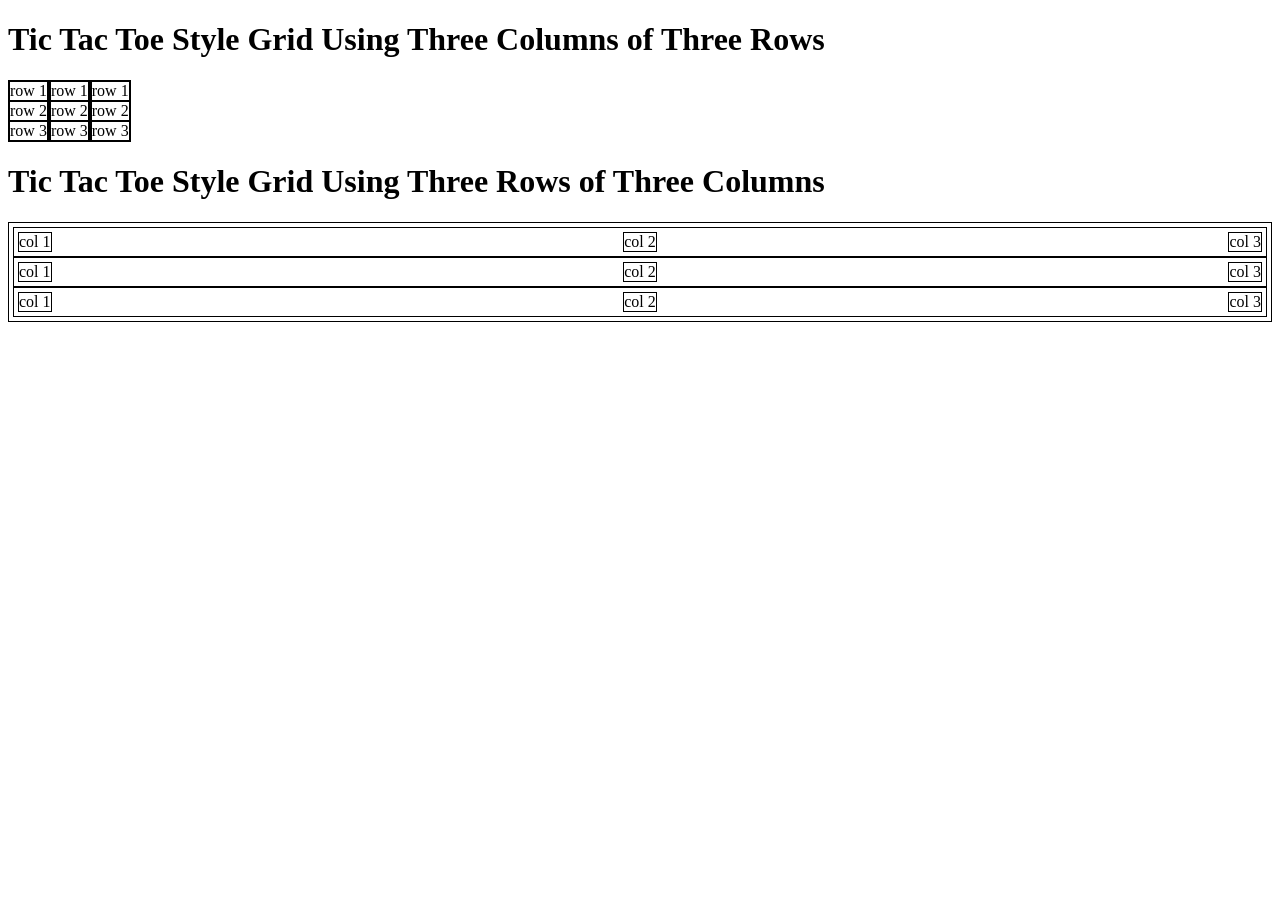
==== flexbox-table-example.html @ 5b6ab01c "Created flexbox example table to reference for multiplication table project" ====
<!DOCTYPE html>
<html lang="en">
<head>
    <meta charset="UTF-8">
    <title>Flexbox Grid Example</title>

    <style>
        section.columns-of-rows {
            display: flex;
            flex-direction: row;

            div {
                border: 1px solid black;
            }
        }

        section.rows-of-columns {
            border: 1px solid black;
            padding: 4px;

            div.row {
                display: flex;
                justify-content: space-between;
                border: 1px solid black;
                padding: 4px;

                div {
                    border: 1px solid black;
                }
            }

            div {
                border: 1px solid black;
            }
        }
    </style>
</head>
<body>

<h1>Tic Tac Toe Style Grid Using Three Columns of Three Rows</h1>

<section class="columns-of-rows">
    <div>
        <div>row 1</div>
        <div>row 2</div>
        <div>row 3</div>
    </div>

    <div>
        <div>row 1</div>
        <div>row 2</div>
        <div>row 3</div>
    </div>

    <div>
        <div>row 1</div>
        <div>row 2</div>
        <div>row 3</div>
    </div>

    <style>
        section.columns-of-rows {
            display: flex;

            div {
                border: 1px solid black;
            }
        }
    </style>

</section>

<h1>Tic Tac Toe Style Grid Using Three Rows of Three Columns</h1>

<section class="rows-of-columns">
    <div class="row">
        <div>col 1</div>
        <div>col 2</div>
        <div>col 3</div>
    </div>

    <div class="row">
        <div>col 1</div>
        <div>col 2</div>
        <div>col 3</div>
    </div>

    <div class="row">
        <div>col 1</div>
        <div>col 2</div>
        <div>col 3</div>
    </div>
</section>

</body>
</html>
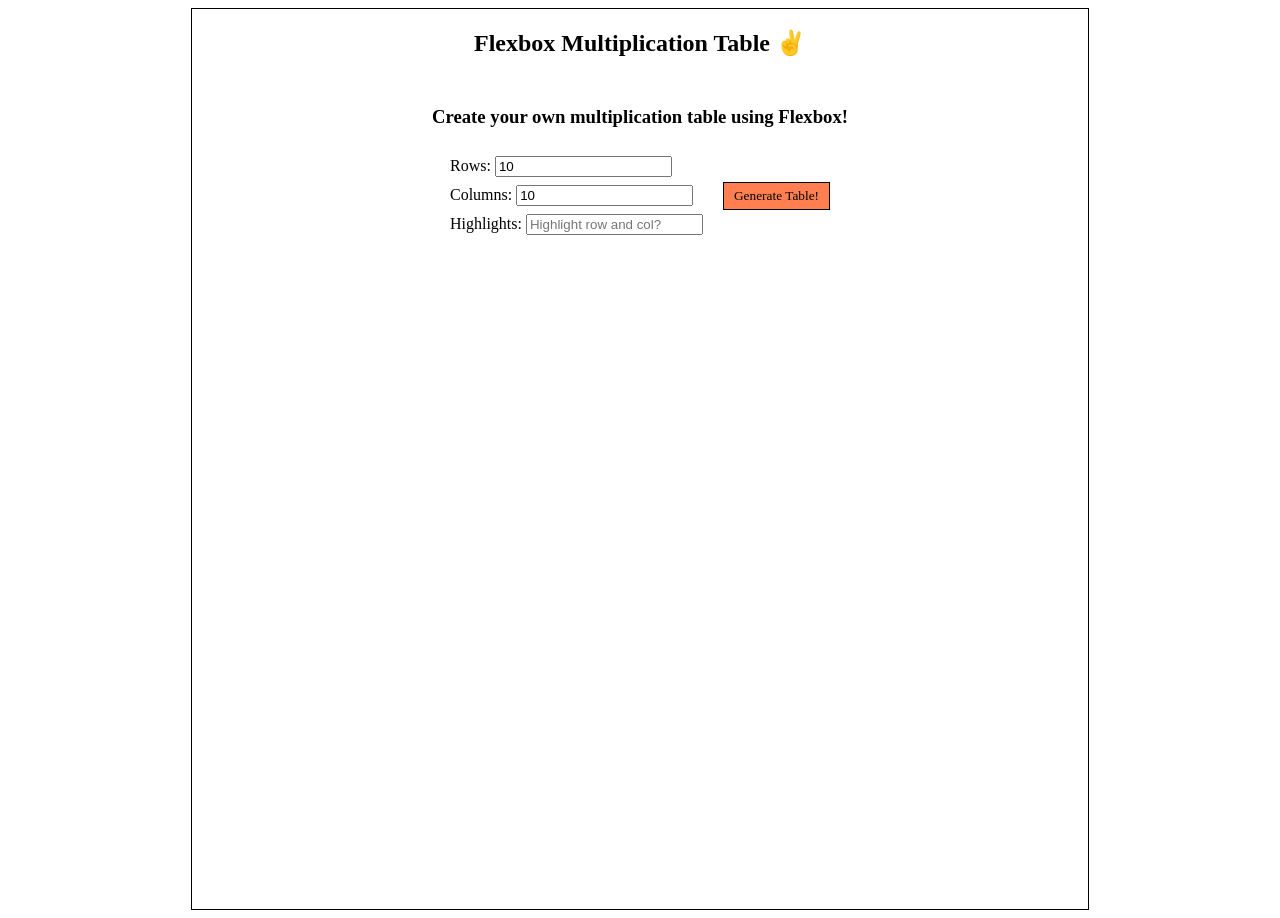
==== commit 2efd1ee4: "Fixed HTML, CSS, and JS so it was compatible using flexbox instead of HTML. Reformatted page so it l" ====
--- a/flexbox-table-example.html
+++ b/flexbox-table-example.html
@@ -2,95 +2,42 @@
 <html lang="en">
 <head>
     <meta charset="UTF-8">
-    <title>Flexbox Grid Example</title>
+    <title>Flexbox Multiplication Table</title>
+    <link rel="stylesheet" href="stylesheet.css">
+    <meta name="viewport" content="width=device-width,initial-scale=1">
+</head>
 
-    <style>
-        section.columns-of-rows {
-            display: flex;
-            flex-direction: row;
+<body>
+<section class="container">
+    <h1>Flexbox Multiplication Table &#9996</h1>
+    <h3>Create your own multiplication table using Flexbox!</h3>
 
-            div {
-                border: 1px solid black;
-            }
-        }
+    <div class="generate-box">
+        <div class="inputs">
+            <div class="rows">
+                Rows: <input id="rows" type="number" value="10" placeholder="How many rows?">
+            </div>
 
-        section.rows-of-columns {
-            border: 1px solid black;
-            padding: 4px;
+            <div class="cols">
+                Columns: <input id="cols" type="number" value="10" placeholder="How many columns?">
+            </div>
 
-            div.row {
-                display: flex;
-                justify-content: space-between;
-                border: 1px solid black;
-                padding: 4px;
+            <div class="highlight">
+                Highlights: <input id="highlight" type="number" placeholder="Highlight row and col?">
+            </div>
+        </div>
 
-                div {
-                    border: 1px solid black;
-                }
-            }
+        <button id="generate"
+                onclick="createWithFlexboxGrid(getRowsDesired(), getColumnsDesired(), getHighlightValue())">
+            Generate Table!
+        </button>
 
-            div {
-                border: 1px solid black;
-            }
-        }
-    </style>
-</head>
-<body>
-
-<h1>Tic Tac Toe Style Grid Using Three Columns of Three Rows</h1>
-
-<section class="columns-of-rows">
-    <div>
-        <div>row 1</div>
-        <div>row 2</div>
-        <div>row 3</div>
     </div>
 
-    <div>
-        <div>row 1</div>
-        <div>row 2</div>
-        <div>row 3</div>
-    </div>
-
-    <div>
-        <div>row 1</div>
-        <div>row 2</div>
-        <div>row 3</div>
-    </div>
-
-    <style>
-        section.columns-of-rows {
-            display: flex;
-
-            div {
-                border: 1px solid black;
-            }
-        }
-    </style>
+    <div id="output"></div>
 
 </section>
 
-<h1>Tic Tac Toe Style Grid Using Three Rows of Three Columns</h1>
-
-<section class="rows-of-columns">
-    <div class="row">
-        <div>col 1</div>
-        <div>col 2</div>
-        <div>col 3</div>
-    </div>
-
-    <div class="row">
-        <div>col 1</div>
-        <div>col 2</div>
-        <div>col 3</div>
-    </div>
-
-    <div class="row">
-        <div>col 1</div>
-        <div>col 2</div>
-        <div>col 3</div>
-    </div>
-</section>
-
+<script src="javascript.js"></script>
 </body>
 </html>
--- a/stylesheet.css
+++ b/stylesheet.css
@@ -0,0 +1,94 @@
+section.container {
+    width: 70vw;
+    height: 100vh;
+    margin: 0 auto;
+    border: 1px solid black;
+
+    display: flex;
+    flex-direction: column;
+    align-items: center;
+    gap: 10px;
+
+    h1, h3{
+        font-family: "Fruit Juice", "Barlow Condensed";
+    }
+
+
+    .generate-box {
+        display: flex;
+        gap: 20px;
+        align-items: center;
+
+        .inputs {
+            display: flex;
+            flex-direction: column;
+            gap: 8px;
+            font-family: Lato;
+
+            label {
+                display: flex;
+                justify-content: space-between;
+                gap: 10px;
+            }
+        }
+
+        button {
+            background-color: coral;
+            border: 1px solid black;
+            padding: 5px 10px;
+            cursor: pointer;
+            font-family: "Lato";
+        }
+    }
+
+    #output {
+        overflow: scroll;
+        max-width: 90vw;
+        max-height: 60vh;
+
+        .rows-of-columns {
+            display: flex;
+            flex-direction: column;
+            border: 1px solid black;
+            border-collapse: collapse;
+
+            .row {
+                display: flex;
+                flex-direction: row;
+
+                div {
+                    border: 1px solid black;
+                    width: 40px;
+                    height: 40px;
+                    display: flex;
+                    justify-content: center;
+                    align-items: center;
+                    text-align: center;
+                    font-family: "Lato";
+
+
+                    &:first-of-type,
+                    &:last-of-type {
+                        background-color: cornflowerblue;
+                        color: white;
+                    }
+                }
+
+                .highlight {
+                    background-color: coral;
+                    font-weight: bold;
+                }
+
+                &:hover div {
+                    background-color: palegoldenrod;
+                }
+            }
+
+            .row:first-of-type div,
+            .row:last-of-type div {
+                background-color: lightskyblue;
+            }
+        }
+    }
+}
+
